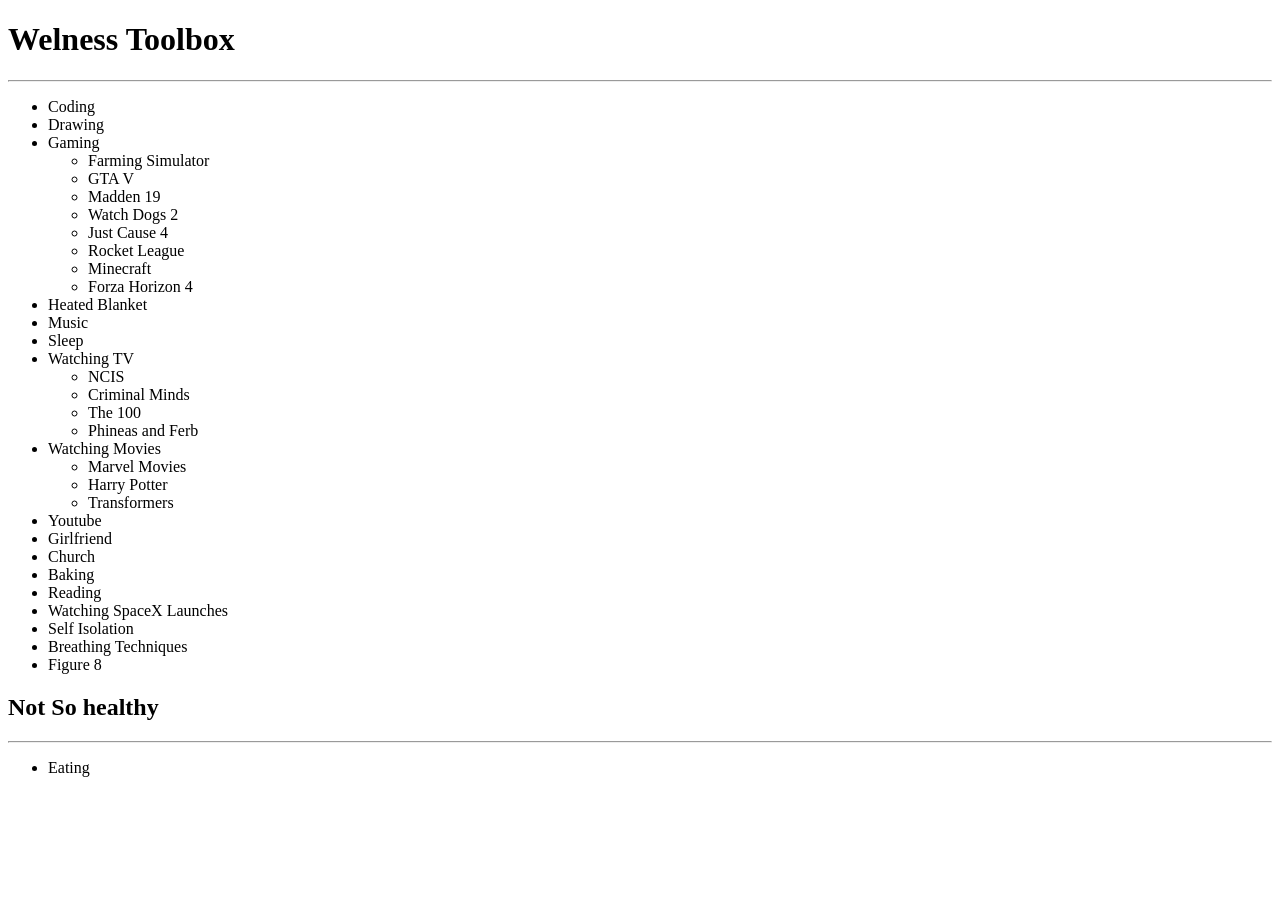
==== index.html @ 81a56e32 "Update Index" ====
<!DOCTYPE html>
<html lang="en">
<head>
    <meta charset="UTF-8">
    <meta http-equiv="X-UA-Compatible" content="IE=edge">
    <meta name="viewport" content="width=device-width, initial-scale=1.0">
    <link rel="stylesheet" href="/main.css">
    <title>My Welness Toolbox</title>
</head>
<body>
    <h1 id="welness-toolbox">Welness Toolbox</h1>
<hr>
<ul>
<li>Coding</li>
<li>Drawing</li>
<li>Gaming<ul>
<li>Farming Simulator</li>
<li>GTA V</li>
<li>Madden 19</li>
<li>Watch Dogs 2</li>
<li>Just Cause 4</li>
<li>Rocket League</li>
<li>Minecraft</li>
<li>Forza Horizon 4</li>
</ul>
</li>
<li>Heated Blanket</li>
<li>Music</li>
<li>Sleep</li>
<li>Watching TV<ul>
<li>NCIS</li>
<li>Criminal Minds</li>
<li>The 100</li>
<li>Phineas and Ferb</li>
</ul>
</li>
<li>Watching Movies<ul>
<li>Marvel Movies</li>
<li>Harry Potter</li>
<li>Transformers</li>
</ul>
</li>
<li>Youtube</li>
<li>Girlfriend</li>
<li>Church</li>
<li>Baking</li>
<li>Reading</li>
<li>Watching SpaceX Launches</li>
<li>Self Isolation</li>
<li>Breathing Techniques</li>
<li>Figure 8</li>
</ul>
<h2 id="not-so-healthy">Not So healthy</h2>
<hr>
<ul>
<li>Eating</li>
</ul>

</body>
</html>
---- main.css ----
.body{
    color: black;
}
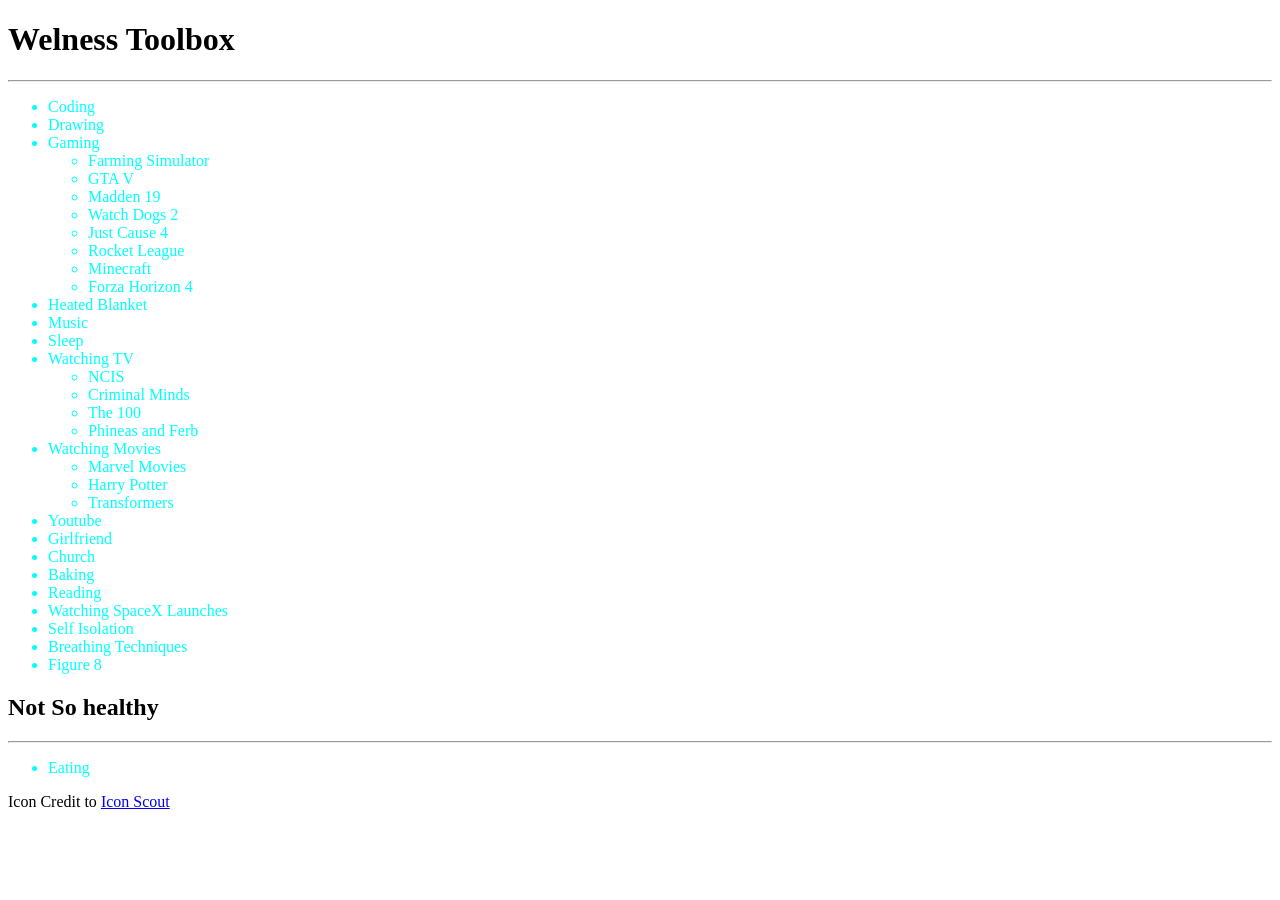
==== commit 359e28de: "Update index.html" ====
--- a/index.html
+++ b/index.html
@@ -55,6 +55,8 @@
 <ul>
 <li>Eating</li>
 </ul>
-
+<footer>
+    Icon Credit to <a href="https://iconscout.com/icons/toolbox">Icon Scout</a>
+</footer>
 </body>
 </html>
--- a/main.css
+++ b/main.css
@@ -1,3 +1,10 @@
 .body{
     color: black;
+}
+.ul{
+    color: red;
+}
+
+li{
+    color: aqua;
 }
